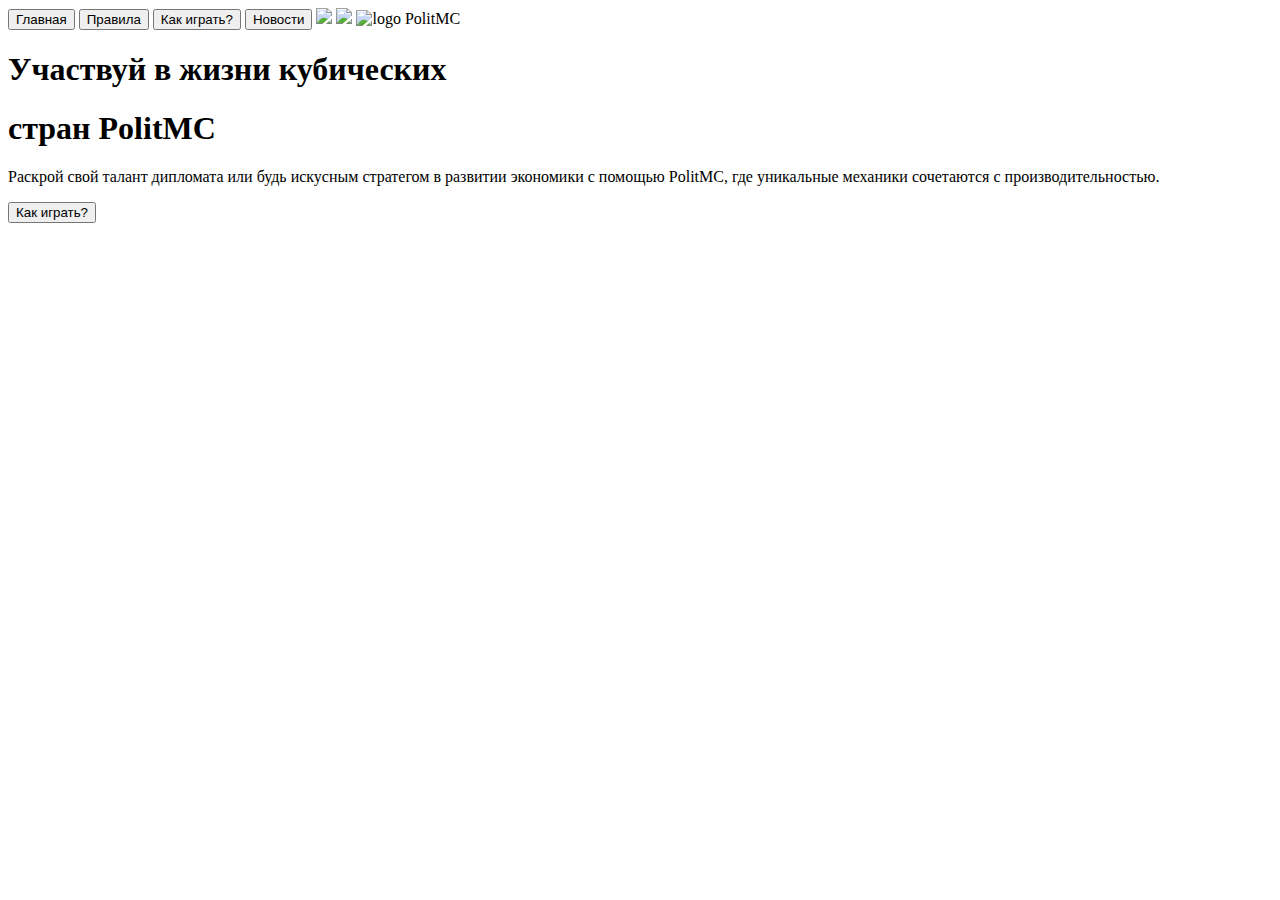
==== pages/news.html @ 06d292b2 "news" ====
<!DOCTYPE html>
<html lang="en">
<head>
    <meta charset="UTF-8">
    <meta name="viewport" content="width=device-width, initial-scale=1.0">
    <title>Document</title>
    <link rel="stylesheet" href="/website.main/styles/style.css">
</head>
<body>
    <div class="main">
        <span><button class="home">Главная</button></span>
        <span><button class="rules" onclick="rules()">Правила</button></span>
        <span><button class="faq" onclick="faq()">Как играть?</button></span>
        <span><button class="news" onclick="news()">Новости</button></span>
  
        <a><img class="VK" src="/website.main/public/logo.png" onclick="vk()"> </a>
        <a><img class="VK" src="/website.main/public/ds.png" onclick="ds()"> </a>
        <span class="logo"><img src="/website.main/public/logo.png" alt="logo" width="35" height="35"></span>
        <span class="politmc">PolitMC</span>
      </div>
      <div class="content">
        <h1>
          Участвуй в жизни кубических
        </h1>
        <h1>стран <span class="politmc2">PolitMC</span> </h1>
        <p>
          Раскрой свой талант дипломата или будь искусным стратегом в развитии
          экономики с помощью <span class="politmc3">PolitMC</span>, где уникальные <span class="politmc3">механики</span> сочетаются с
          <span class="politmc3">производительностью.</span>
        </p>
        <p><button class="buttonvopros" onclick="faq()">Как играть?</button></p>
      </div>
</body>
</html>
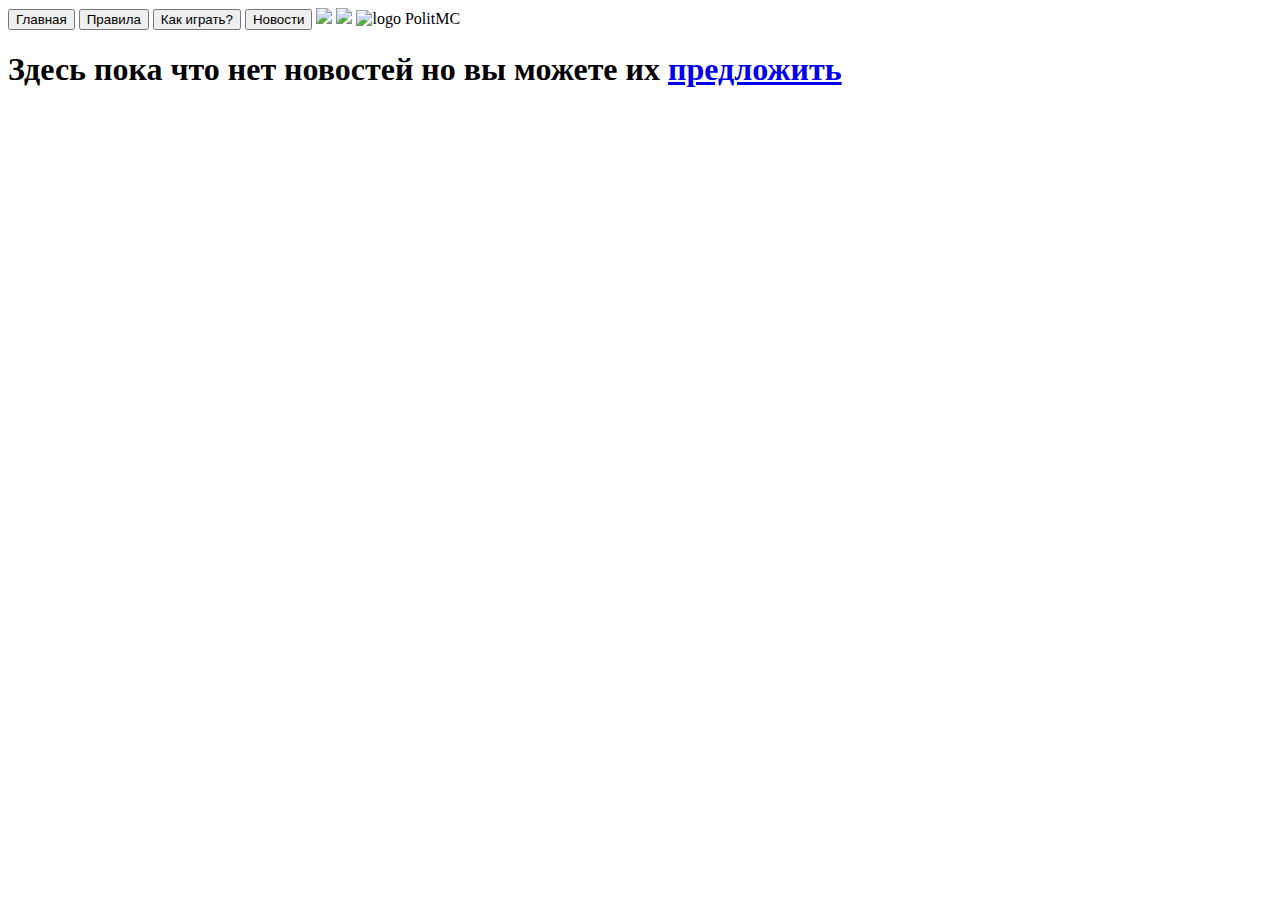
==== commit 5c1d95d2: "fix bug" ====
--- a/pages/news.html
+++ b/pages/news.html
@@ -8,27 +8,18 @@
 </head>
 <body>
     <div class="main">
-        <span><button class="home">Главная</button></span>
-        <span><button class="rules" onclick="rules()">Правила</button></span>
+        <span><button class="home-news" onclick="home()">Главная</button></span>
+        <span><button class="rules">Правила</button></span>
         <span><button class="faq" onclick="faq()">Как играть?</button></span>
-        <span><button class="news" onclick="news()">Новости</button></span>
+        <span><button class="news-news" onclick="news()">Новости</button></span>
   
-        <a><img class="VK" src="/website.main/public/logo.png" onclick="vk()"> </a>
+        <a><img class="VK" src="/website.main/public/vk.png" onclick="vk()"> </a>
         <a><img class="VK" src="/website.main/public/ds.png" onclick="ds()"> </a>
         <span class="logo"><img src="/website.main/public/logo.png" alt="logo" width="35" height="35"></span>
         <span class="politmc">PolitMC</span>
       </div>
-      <div class="content">
-        <h1>
-          Участвуй в жизни кубических
-        </h1>
-        <h1>стран <span class="politmc2">PolitMC</span> </h1>
-        <p>
-          Раскрой свой талант дипломата или будь искусным стратегом в развитии
-          экономики с помощью <span class="politmc3">PolitMC</span>, где уникальные <span class="politmc3">механики</span> сочетаются с
-          <span class="politmc3">производительностью.</span>
-        </p>
-        <p><button class="buttonvopros" onclick="faq()">Как играть?</button></p>
+      <div class="news">
+        <h1>Здесь пока что нет новостей но вы можете их <a href="https://vk.com/roman_nezlobin">предложить</a></h1>
       </div>
 </body>
 </html>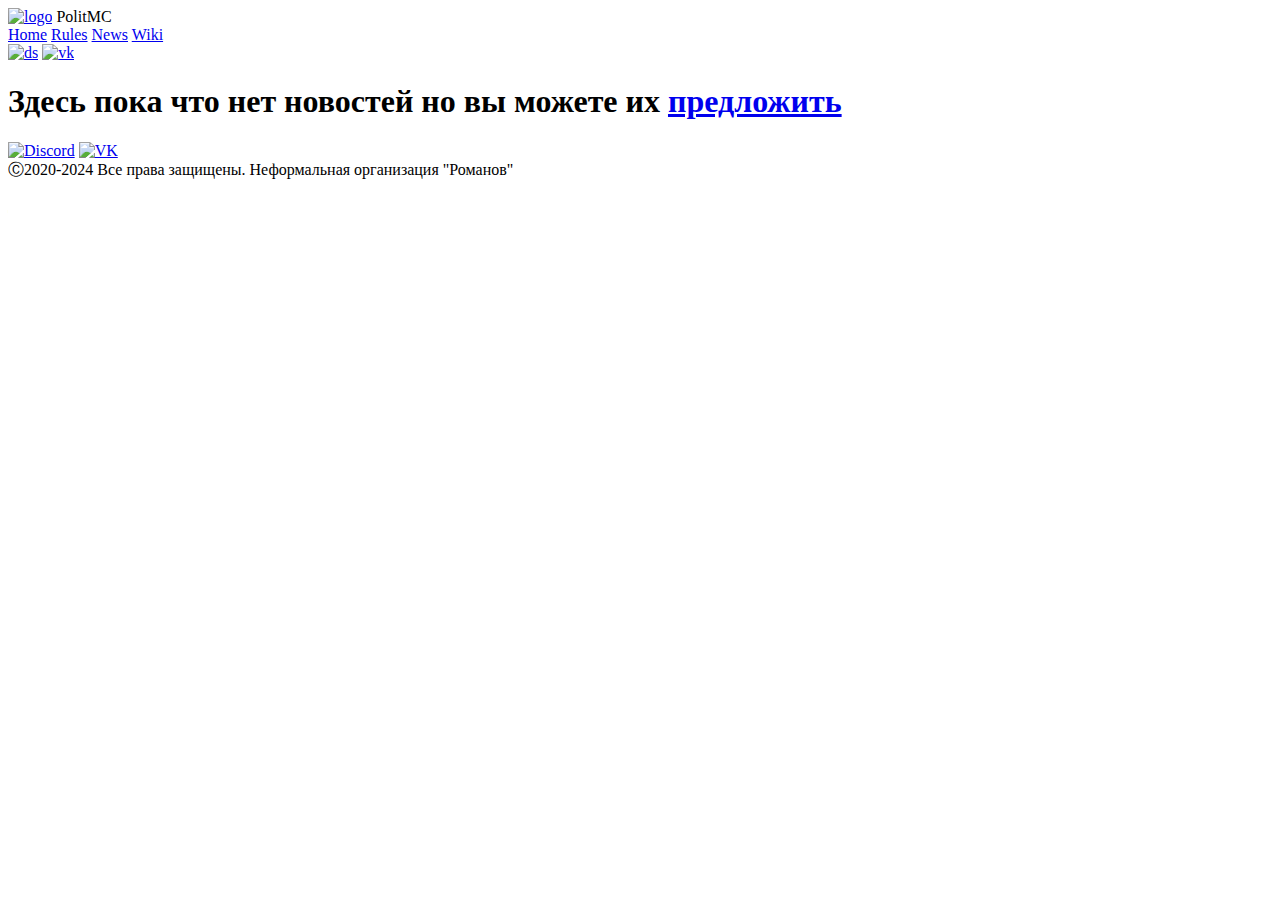
==== commit 2c1e1ca2: "upd" ====
--- a/pages/news.html
+++ b/pages/news.html
@@ -3,23 +3,35 @@
 <head>
     <meta charset="UTF-8">
     <meta name="viewport" content="width=device-width, initial-scale=1.0">
-    <title>Document</title>
+    <title>PolitRP - news</title>
+    <link rel="icon" type="x-icon" href="/website.main/public/logo.png">
     <link rel="stylesheet" href="/website.main/styles/style.css">
+    <script src="/website.main/protocol.js"></script>
 </head>
 <body>
-    <div class="main">
-        <span><button class="home-news" onclick="home()">Главная</button></span>
-        <span><button class="rules">Правила</button></span>
-        <span><button class="faq" onclick="faq()">Как играть?</button></span>
-        <span><button class="news-news" onclick="news()">Новости</button></span>
-  
-        <a><img class="VK" src="/website.main/public/vk.png" onclick="vk()"> </a>
-        <a><img class="VK" src="/website.main/public/ds.png" onclick="ds()"> </a>
-        <span class="logo"><img src="/website.main/public/logo.png" alt="logo" width="35" height="35"></span>
-        <span class="politmc">PolitMC</span>
+  <header class="blur">
+    <a href="index.html"><img class="logo" src="/website.main/public/logo.png" alt="logo" width="40" height="40"></a>
+    <span class="logotext">PolitMC</span>
+    <nav class="navigation">
+     <a href="/website.main/index.html">Home</a>
+     <a href="/website.main/pages/rules.html">Rules</a>
+     <a href="/website.main/pages/news.html">News</a>
+     <a href="https://politmc.gitbook.io/politmc-wiki"target="_blank">Wiki</a>
+    </nav>
+    <div class="social-icons">
+      <a href="https://discord.gg/SeWpDGYQTG" target="_blank"><img class="ds" src="/website.main/public/ds.png" alt="ds" width="35" height="30"></a>
+      <a href="https://vk.com/politmcbe?from=search" target="_blank"><img class="vk" src="/website.main/public/vk.png" alt="vk" width="40" height="40"></a>
+  </div>
+  </header>
+      <div class="trs">
+        <h1>Здесь пока что нет новостей но вы можете их <a href="https://vk.com/roman_zuravlev">предложить</a></h1>
       </div>
-      <div class="news">
-        <h1>Здесь пока что нет новостей но вы можете их <a href="https://vk.com/roman_nezlobin">предложить</a></h1>
+      <div class="end">
+        <div class="footer-links">
+          <a href="https://discord.gg/SeWpDGYQTG" target="_blank"><img class="footer-icon" src="/website.main/public/ds.png" alt="Discord" width="35" height="30"></a>
+          <a href="https://vk.com/politmcbe?from=search" target="_blank"><img class="footer-icon" src="/website.main/public/vk.png" alt="VK" width="35" height="30"></a>
+        </div>
+        <span>Ⓒ2020-2024 Все права защищены. Неформальная организация "Романов"</span>
       </div>
 </body>
 </html>